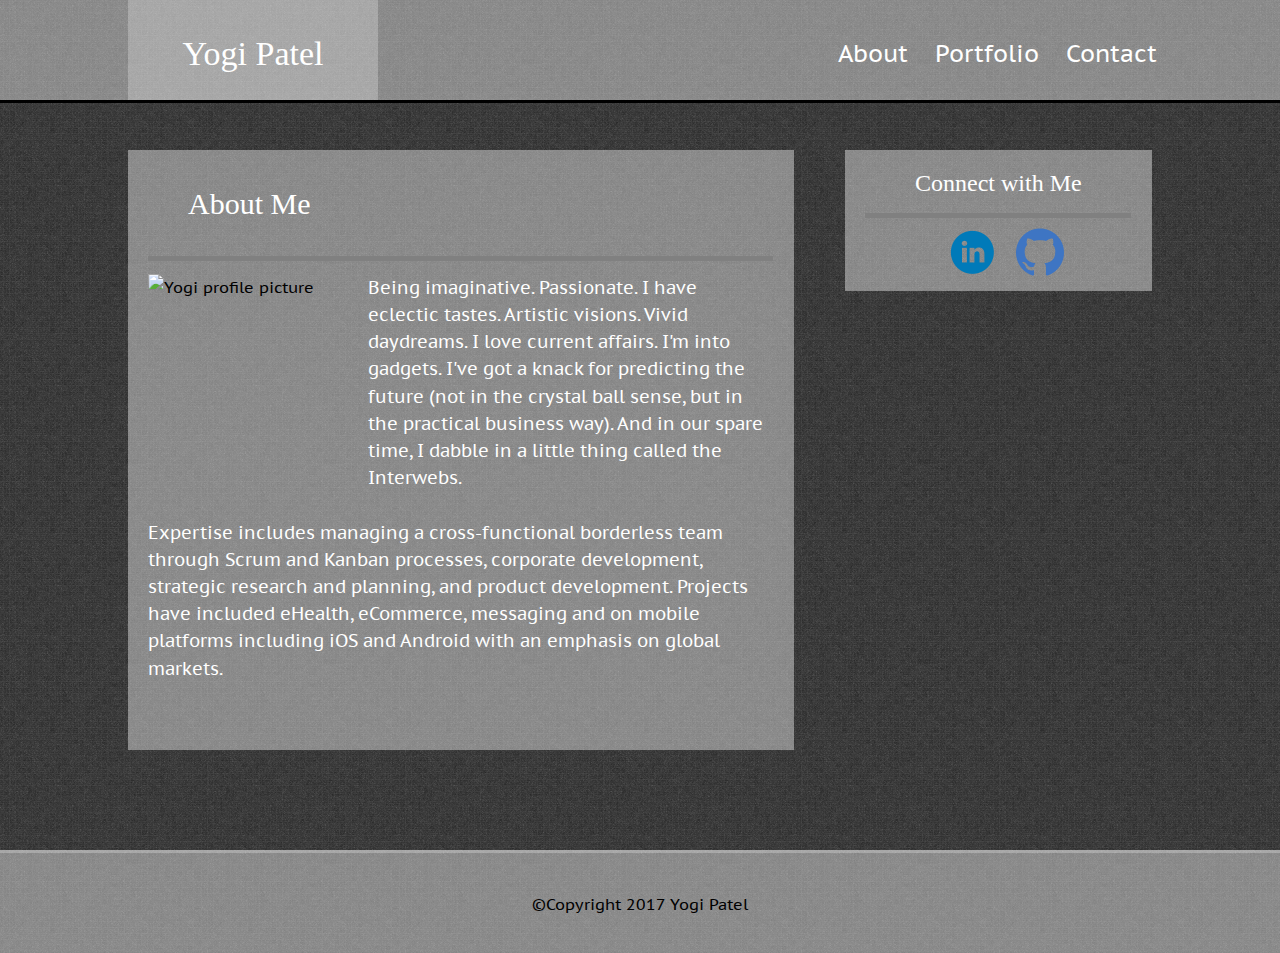
==== index.html @ 08cafbfd "responsive portfolio" ====
<!DOCTYPE html>
<html lang="en">
<head>
	<title>Yogi Portfolio</title>
	<link rel="stylesheet" type="text/css" href="assets/css/reset.css">
	<link rel="stylesheet" type="text/css" href="assets/css/style.css">
	<link href="https://fonts.googleapis.com/css?family=Hind|PT+Sans+Caption" rel="stylesheet">
</head>
<body>

	<div class="navbar_container">
	</div>


	<div class="container">

		<div class="navbar_name">
			<h1>Yogi Patel</h1>
		</div>

		<div class="navbar_menu">
			<a href="About" class="navigation-link">About</a>
			<a href="Portfolio" class="navigation-link">Portfolio</a>
			<a href="Contact" class="navigation-link">Contact</a>
		</div>

		<div class="about_me">
			<h2>About Me</h2>
			<img id="Yogi" src="assets/images/yogi.jpg" alt="Yogi profile picture" height="200" width="200">
			<p>Being imaginative. Passionate. I have eclectic tastes. Artistic visions. Vivid daydreams. I love current affairs. I'm into gadgets. I've got a knack for predicting the future (not in the crystal ball sense, but in the practical business way). And in our spare time, I dabble in a little thing called the Interwebs.</p>
			<br>
			<p>Expertise includes managing a cross-functional borderless team through Scrum and Kanban processes, corporate development, strategic research and planning, and product development. Projects have included eHealth, eCommerce, messaging and on mobile platforms including iOS and Android with an emphasis on global markets.</p>
		</div>

		<div class="connect_me">
			<h3>Connect with Me</h3>
			<a href="http://www.linkedin.com/in/yogipatel"><img id="Social" src="assets/images/Linkedin.png" alt="Linkedin"></a>
			<a href="http://www.github.com/yogipatelsf"><img id="Social" src="assets/images/Github.png" alt="Github"></a>
		</div>
	

 		<div class="push"></div>
	</div>

	<div class="footer_container">
		<div class="footer_copyright">©Copyright 2017 Yogi Patel</div>
	</div>

</body>
</html>
---- assets/css/style.css ----
html, body {
    background-image: url(../images/wild_oliva.png);
    line-height: 170%;
    position: relative;
    height: 100%;
    font-family: 'Hind', sans-serif;
	font-family: 'PT Sans Caption', sans-serif;

}

h1 {
	text-align: center;
	padding: 39.5px;
	color: white;
	font-size: 34px;
	font-family: 'Georgia', Times, Times New Roman, serif;
}

h2 {
	padding: 39.5px;
	color: white;
	font-size: 30px;
	text-align: left;
	border-bottom: 5px solid grey;
	margin-bottom: 2%;
	font-family: 'Georgia', Times, Times New Roman, serif;
}

h3 {
	color: white;
	padding-bottom: 15px;
	font-size: 24px;
	margin-bottom: 10px;
	border-bottom: 5px solid grey;
	font-family: 'Georgia', Times, Times New Roman, serif;
}

p {
	color: white;
	font-size: 18px;
}

.navigation-link {
	color: white;
	text-decoration: none;
}

.navigation-link:hover {
	color:#63c8ed;
}

#Yogi {
	float: left;
	margin-right: 20px;
}

#Social {
	padding-left: 15px;
}
.navbar_container {
  	position: absolute;
  	top: 0;
  	left: 0;
  	right: 0;
  	width: 100%;
  	height: 100px;
	background: #ffffff69;
	border-bottom: solid black;
}

.navbar_name {
	position: absolute;
	height: 100px;
	width: 250px;
	background: #ffffff40;
}

.navbar_menu {
	position: absolute;
	height: 100px;
	width: 350px;
	right: -75px;
	padding: 39.5px;
	font-size: 24px;
	word-spacing: 20px;
}

.container {
	position: relative;
	width: 1024px;
	margin: 0 auto;
	min-height: 100%;
	margin-bottom: -100px;
}

.about_me {
	float: left;
	width: 61%;
	height: 600px;
    background: #ffffff69;
    margin-top: 150px;
    margin-right: 5%;
    padding-right: 2%;
    padding-left: 2%;

}

.connect_me {
	float: left;
	width: 26%;
	height: 100px;
	background: #ffffff69;
	margin-top: 150px;
	padding: 2%;
	text-align: center;

}

.footer_container {
  border-top: solid #ffffff40;
  position: relative;
  right: 0;
  bottom: 0;
  left: 0;
  height: 100px;
  background-color: #ffffff69;
  text-align: center;
}

.push {
	height: 950px;
}

.footer_copyright {
	padding-top: 38px;
}

.Contact {
	float: left;
	width: 61%;
    background: #ffffff69;
    margin-top: 150px;
    margin-right: 5%;
    padding-right: 2%;
    padding-left: 2%;
    padding-bottom: 2%;
}

#name, #email, #message {
    width: 100%;
    padding: 12px;
    border: 1px solid #ccc;
    border-radius: 4px;
    box-sizing: border-box;
    margin-top: 6px;
    margin-bottom: 16px;
    resize: vertical;
}

#message {
	max-height:300px;
}

input[type="submit"]:hover {
	box-shadow: 0 12px 16px 0 rgba(0,0,0,0.24),0 17px 50px 0 rgba(0,0,0,0.19);
}

input[type="submit"] {
	background-color: #63c8ed;
    border: none;
    color: white;
    padding: 15px 32px;
    text-align: center;
    text-decoration: none;
    display: inline-block;
    font-size: 16px;
    margin: 4px 2px;
    cursor: pointer;
    -webkit-transition-duration: 0.4s;
    transition-duration: 0.4s;
}

.Portfolio {
	float: left;
	width: 61%;
	height: 660px;
    background: #ffffff69;
    margin-top: 150px;
    margin-right: 5%;
    padding-right: 2%;
    padding-left: 2%;
}
/*
.table {
	display: table;
	width: 100%;
}

.table-row {
	display: table-row;
	text-align: center;
}*/

#Placeholder {
	margin: 4%;
	float: left;
}

.box {
   position: relative; 
   width: 100%;
}

#portfolio-link {
	position: absolute;
    top: 155px;
    left: 25px;
    background: #ffffff69;
    text-decoration: none;
    font-size: 24px;
    color: white;
    height: 50px;
    width: 250px;
    text-align: center;
    padding-top: 20px;
    font-family: cursive;

}

#portfolio-link1 {
	position: absolute;
    top: 405px;
    left: 25px;
    background: #ffffff69;
    text-decoration: none;
    font-size: 24px;
    color: white;
    height: 50px;
    width: 250px;
    text-align: center;
    padding-top: 20px;
    font-family: cursive;
    z-index: 1;
}

#portfolio-link2 {
	position: absolute;
    top: 155px;
    left: 325px;
    background: #ffffff69;
    text-decoration: none;
    font-size: 24px;
    color: white;
    height: 50px;
    width: 250px;
    text-align: center;
    padding-top: 20px;
    font-family: cursive;
    z-index: 1;
}

#portfolio-link3 {
	position: absolute;
    top: 405px;
    left: 325px;
    background: #ffffff69;
    text-decoration: none;
    font-size: 24px;
    color: white;
    height: 50px;
    width: 250px;
    text-align: center;
    padding-top: 20px;
    font-family: cursive;
    z-index: 1;
}

#portfolio-link:hover {
	color:#63c8ed;
}

#portfolio-link1:hover {
	color:#63c8ed;
}

#portfolio-link2:hover {
	color:#63c8ed;
}

#portfolio-link3:hover {
	color:#63c8ed;
}

/*.City {
    position: relative;
    background: url(/assets/images/city.jpg);
    width: 500px;
    height: 309px;
  }

.City-text {
	  position: absolute;
    top: 1em;
    right: 2em;
    width: 120px;
    padding: 4px;
    background-color: #fff;
    font-weight: bold;
    font-size: 11px;
}*/


/*
.wrap {
    height: auto !important;
    height:100%;
    margin: 0 auto -100px;
    min-height: 100%;
}*/

/*#push, #footer {
    height: 100px;
}*/

@media only screen and (max-width: 980px) {
    .container {
        width: 100%;
    }
    .Portfolio {
        margin: 150px 0px 0px 150px;
        width: 28%;
        height: auto;
        padding-bottom: 20px;   
    }
    .connect_me {
        margin: 150px 0px 0px 120px;
    }
    .push {
        height: 1320px;
    }
    .navbar_name {
        margin-left: 150px;
         width: 313px;
    }
    .navbar_menu {
        margin-right: 210px;
        right: -188px;
    }
    #portfolio-link {
        top: 141px;
        left: 11px;
    }
    #portfolio-link2 {
        top: 363px;
        left: 11px;
    }
    #portfolio-link1 {
        top: 585px;
        left: 11px;
    }
    #portfolio-link3 {
        top: 807px;
        left: 11px;
    }
    h2 {
        text-align: center;
    }
}

@media only screen and (max-width: 768px) {

    .container {
        width: 100%;
    }
    .Portfolio {
        width: 83%;
        margin: 150px 0px 0px 50px;
    }
    .connect_me {
        margin: 50px 0px 0px 0px;
        width: 96%;
    }
    .push {
        height: 1150px;
    }
    .navbar_name {
        margin-left: 60px;
    }
    .navbar_menu {
        margin-right: 310px;
        right: -309px;
        text-align: right;
    }
    .box {
        margin-left: 15px;
    }
     #portfolio-link {
        top: 155px;
        left: 26px;
    }
    #portfolio-link2 {
        top: 155px;
        left: 327px;
    }
    #portfolio-link1 {
        top: 406px;
        left: 26px;
    }
    #portfolio-link3 {
        top: 406px;
        left: 327px;
}

@media only screen and (max-width: 640px) {
      .container {
        width: 100%;
    }
        .Portfolio {
    margin-top: 150px;

    }
    .connect_me {
        margin: 50px 0px 0px 230px;
    }
    .push {
        height: 1150px;
    }
    .navbar_name {
        margin-left: 60px;
        position: static;
    }
    .navbar_menu {
        width: 100%;

    }
    #Placeholder {
        float: none;
    }
}
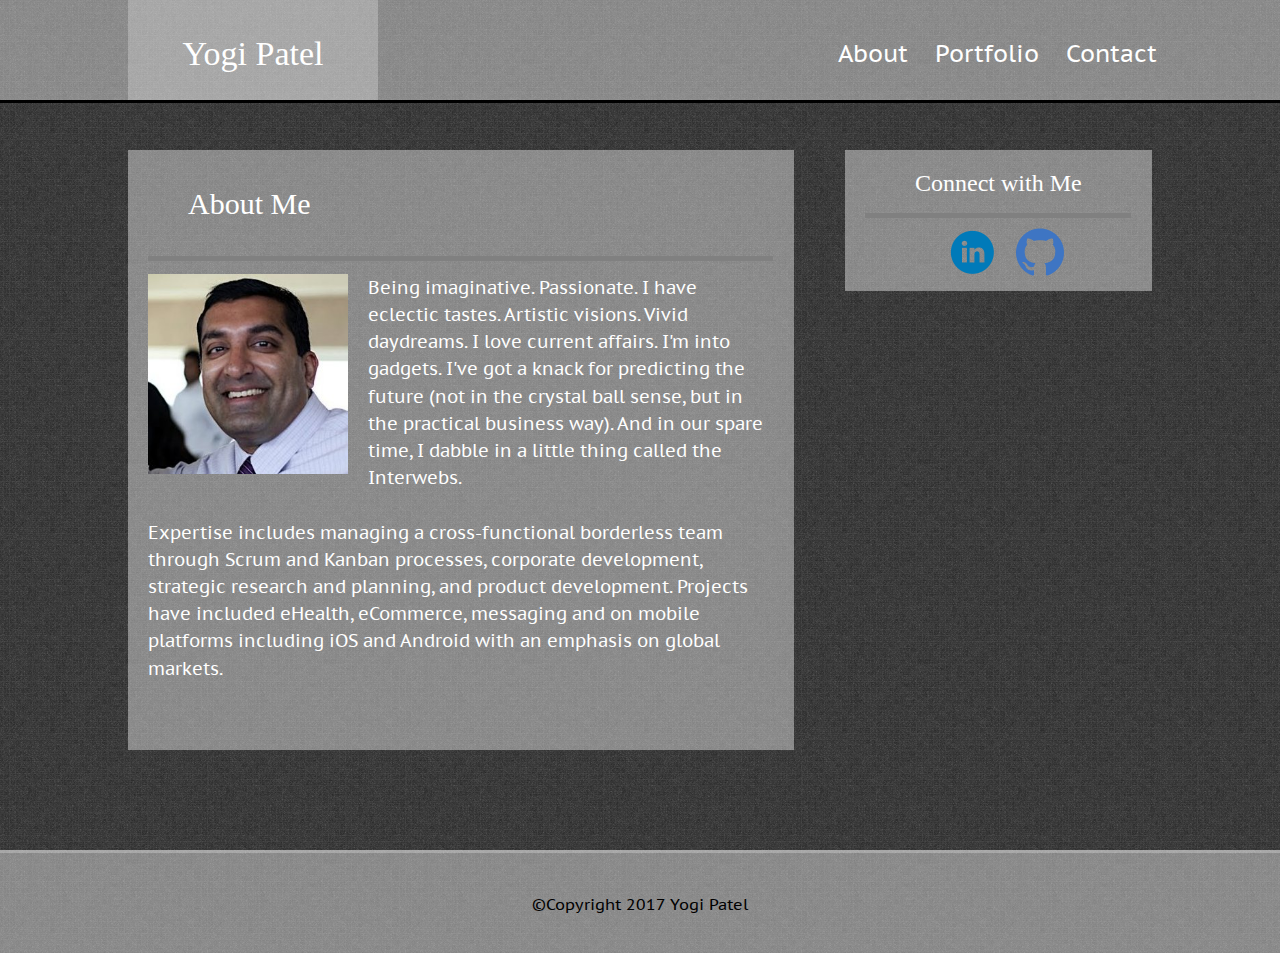
==== commit 24a5e798: "Update index.html" ====
--- a/index.html
+++ b/index.html
@@ -5,6 +5,7 @@
 	<link rel="stylesheet" type="text/css" href="assets/css/reset.css">
 	<link rel="stylesheet" type="text/css" href="assets/css/style.css">
 	<link href="https://fonts.googleapis.com/css?family=Hind|PT+Sans+Caption" rel="stylesheet">
+	<meta name="viewport" content="width=device-width, initial-scale=1.0">
 </head>
 <body>
 
@@ -26,7 +27,7 @@
 
 		<div class="about_me">
 			<h2>About Me</h2>
-			<img id="Yogi" src="assets/images/yogi.jpg" alt="Yogi profile picture" height="200" width="200">
+			<img id="Yogi" src="assets/images/Yogi.jpg" alt="Yogi profile picture" height="200" width="200">
 			<p>Being imaginative. Passionate. I have eclectic tastes. Artistic visions. Vivid daydreams. I love current affairs. I'm into gadgets. I've got a knack for predicting the future (not in the crystal ball sense, but in the practical business way). And in our spare time, I dabble in a little thing called the Interwebs.</p>
 			<br>
 			<p>Expertise includes managing a cross-functional borderless team through Scrum and Kanban processes, corporate development, strategic research and planning, and product development. Projects have included eHealth, eCommerce, messaging and on mobile platforms including iOS and Android with an emphasis on global markets.</p>
@@ -47,4 +48,4 @@
 	</div>
 
 </body>
-</html>+</html>
--- a/assets/css/style.css
+++ b/assets/css/style.css
@@ -333,11 +333,24 @@
         height: auto;
         padding-bottom: 20px;   
     }
+  .Contact {
+        margin: 150px 0px 0px 150px;
+        width: 28%;
+        height: auto;
+        padding-bottom: 20px;   
+    }
+
+    .about_me {
+        margin: 150px 0px 0px 150px;
+        width: 28%;
+        height: auto;
+        padding-bottom: 20px;   
+    }
     .connect_me {
         margin: 150px 0px 0px 120px;
     }
     .push {
-        height: 1320px;
+        height: 1360px;
     }
     .navbar_name {
         margin-left: 150px;
@@ -363,6 +376,13 @@
         top: 807px;
         left: 11px;
     }
+
+    #Yogi {
+        height: 270px;
+        width: 270px;
+        padding: 1%;
+        margin: 5px 0px 5px 0px;
+    }
     h2 {
         text-align: center;
     }
@@ -377,12 +397,24 @@
         width: 83%;
         margin: 150px 0px 0px 50px;
     }
+
+      .about_me {
+        width: 83%;
+        margin: 150px 0px 0px 50px;
+        height: 620px;
+    }
+
+      .Contact {
+        width: 83%;
+        margin: 150px 0px 0px 50px;
+    }
+
     .connect_me {
-        margin: 50px 0px 0px 0px;
+        margin: 90px 0px 0px 0px;
         width: 96%;
     }
     .push {
-        height: 1150px;
+        height: 1110px;
     }
     .navbar_name {
         margin-left: 60px;
@@ -412,29 +444,102 @@
         left: 327px;
 }
 
+    #Yogi {
+        padding: 1%;
+        margin: 5px 5px 5px 0px;
+    }
+p {
+    line-height: 170%;
+}
 @media only screen and (max-width: 640px) {
       .container {
         width: 100%;
     }
         .Portfolio {
-    margin-top: 150px;
-
-    }
-    .connect_me {
-        margin: 50px 0px 0px 230px;
+    margin-top: 130px;
+    margin-left: 40px;
+    height: auto;
+    }
+
+       .about_me {
+    margin-top: 130px;
+    margin-left: 40px;
+    height: auto;
+
+    }
+
+        .Contact {
+    margin-top: 130px;
+    margin-left: 40px;
+    height: auto;
+
     }
     .push {
-        height: 1150px;
+        height: 2010px;
     }
     .navbar_name {
-        margin-left: 60px;
+        margin-left: 0px;
         position: static;
+        width: 100%;
     }
     .navbar_menu {
         width: 100%;
+        padding-left: 0px;
+        left: 0px;
+        padding-right: 0px;
+        margin-right: 0px;
+        right: 0px;
+        text-align: center;
+        background: #ffffff40;
+        padding-bottom: 0px;
+        height: 50px;
 
     }
     #Placeholder {
         float: none;
+        height: 300px;
+        width: 375px;
+    }
+    .box {
+        text-align: center;
+        margin-left: 0px;
+    }
+
+        #portfolio-link {
+        top: 251px;
+        left: 78px;
+        width: 375px;
+    }
+    #portfolio-link2 {
+        top: 251px;
+        left: 78px;
+        width: 375px;
+    }
+    #portfolio-link1 {
+         top: 251px;
+        left: 78px;
+        width: 375px;
+    }
+    #portfolio-link3 {
+         top: 251px;
+        left: 78px;
+        width: 375px;
+}
+
+  #Yogi {
+        height: 370px;
+        width: 370px;
+        margin-left: 55px;
+        padding: 5%;
+
+    }
+p {
+    line-height: 150%;
+}
+    h1 {
+        font-size: 35px;
+    }
+    h2 {
+        font-size: 40px;
     }
 }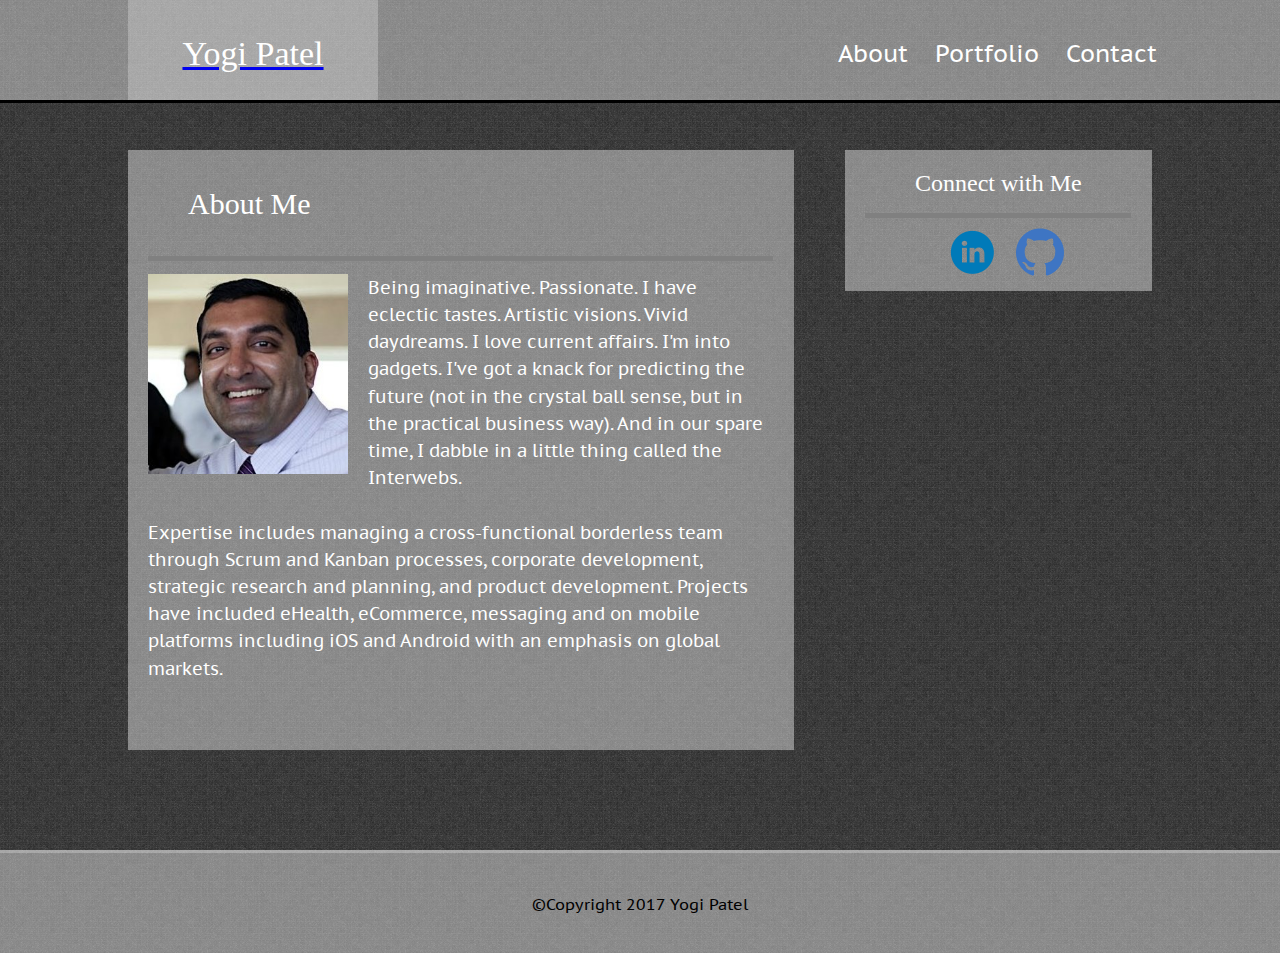
==== commit d37c8776: "Update index.html" ====
--- a/index.html
+++ b/index.html
@@ -15,14 +15,14 @@
 
 	<div class="container">
 
-		<div class="navbar_name">
-			<h1>Yogi Patel</h1>
+		<a href="https://yogipatelsf.github.io/Responsive-Portfolio/index.html"><div class="navbar_name">
+			<h1>Yogi Patel</h1></a>
 		</div>
 
 		<div class="navbar_menu">
-			<a href="About" class="navigation-link">About</a>
-			<a href="Portfolio" class="navigation-link">Portfolio</a>
-			<a href="Contact" class="navigation-link">Contact</a>
+			<a href="https://yogipatelsf.github.io/Responsive-Portfolio/index.html" class="navigation-link">About</a>
+			<a href="https://yogipatelsf.github.io/Responsive-Portfolio/portfolio.html" class="navigation-link">Portfolio</a>
+			<a href="https://yogipatelsf.github.io/Responsive-Portfolio/contact.html" class="navigation-link">Contact</a>
 		</div>
 
 		<div class="about_me">
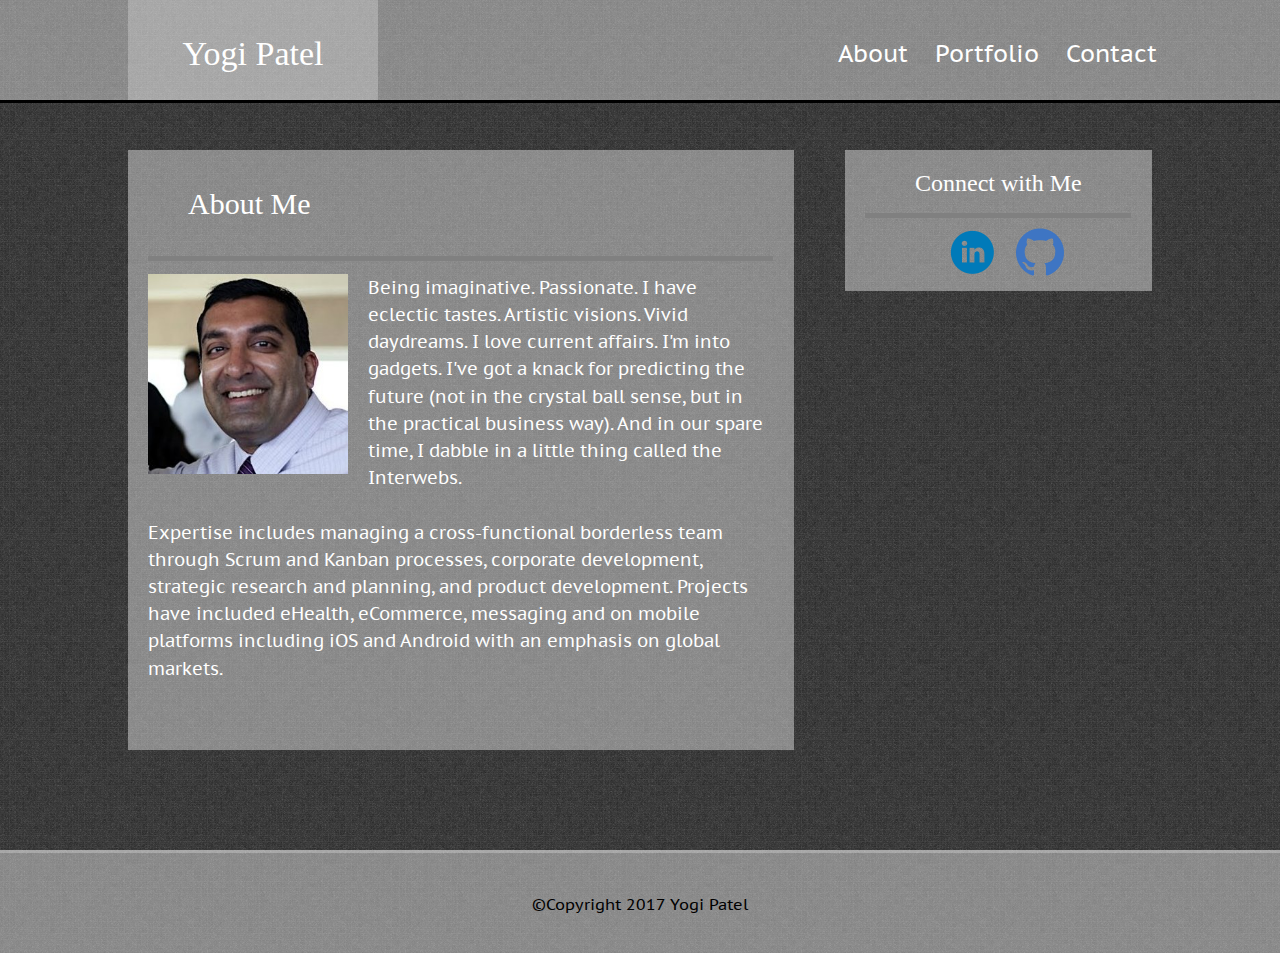
==== commit 3485c3b0: "Update index.html" ====
--- a/index.html
+++ b/index.html
@@ -16,8 +16,8 @@
 	<div class="container">
 
 		<a href="https://yogipatelsf.github.io/Responsive-Portfolio/index.html"><div class="navbar_name">
-			<h1>Yogi Patel</h1></a>
-		</div>
+			<h1>Yogi Patel</h1>
+			</div></a>
 
 		<div class="navbar_menu">
 			<a href="https://yogipatelsf.github.io/Responsive-Portfolio/index.html" class="navigation-link">About</a>
